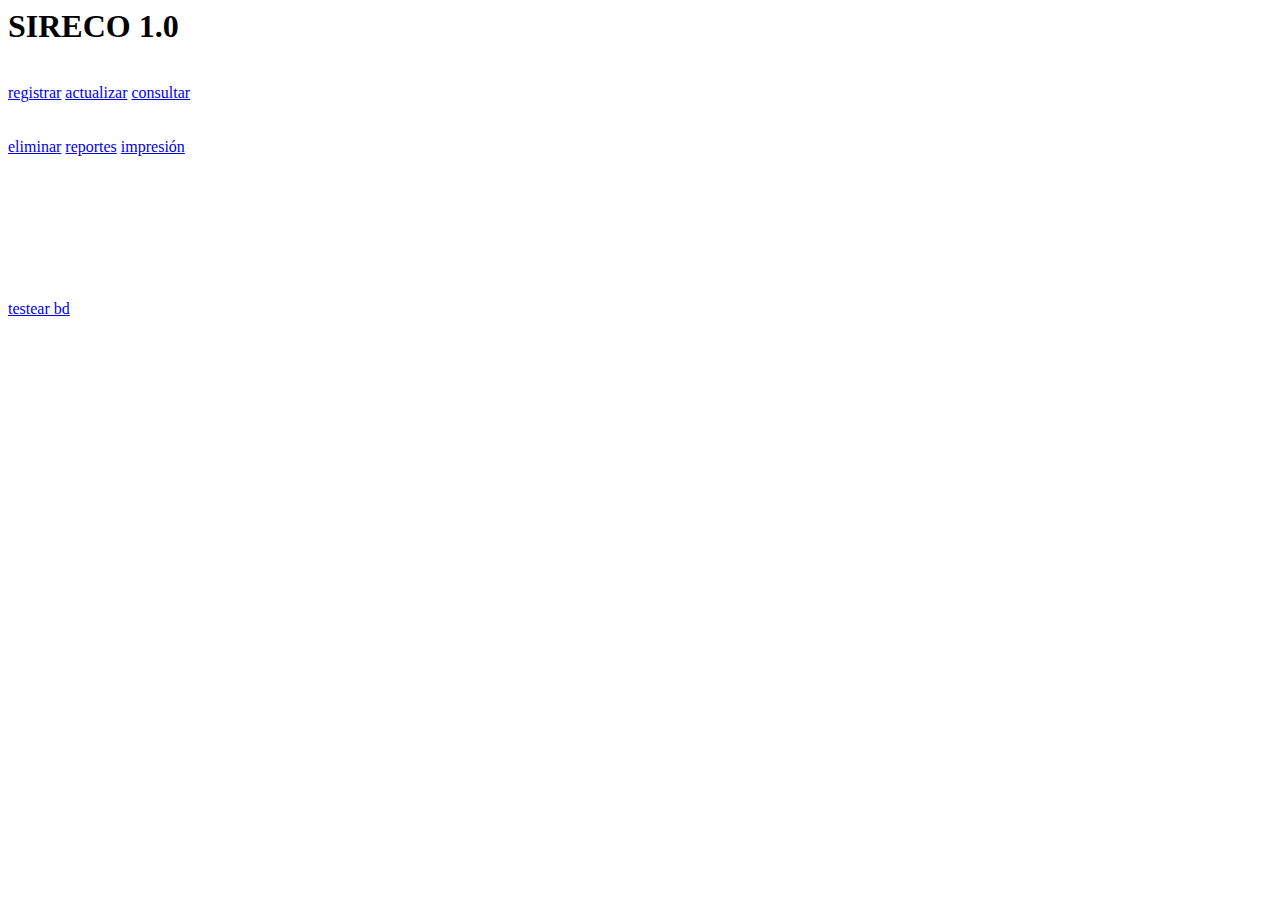
==== index.html @ 69247700 "Add files via upload" ====
<html>
    <head>
        <title>SIRECO 1.0</title>
        <meta charset="UTF-8">
        <meta name="viewport" content="width=device-width, initial-scale=1.0">
        <link href="css/botones.css" rel="stylesheet" type="text/css" />
        <link rel="icon" href="imagenes/logo.ico">

    </head>
    <body>
        <div>
            <h1 class="lines-effect">SIRECO 1.0</h1>
        </div>
        <section class="bg-dark btn-container">
            <br>
            <div class="btn-item">
                <a href="registro.html" class="btn-ghost pink round" >registrar</a>                
                <a href="#" class="btn-ghost red round" >actualizar</a>
                <a href="consultar.jsp" class="btn-ghost blue round" >consultar</a>
            </div>
            <br>
            <br>

            <div class="btn-item">
                <a href="#" class="btn-ghost purple round" >eliminar</a>
                <a href="#" class="btn-ghost yellow round" >reportes</a>
                <a href="#" class="btn-ghost green round" >impresión</a>
            </div>
            <br>
            <br>
            <br>
            <br>
            <br>
            <br>
            <br>
            <br>
            <div>
                <a href="conexion1.jsp" class="btn-ghost red round"> testear bd</a>
            </div>            
        </section>
    </body>
</html>
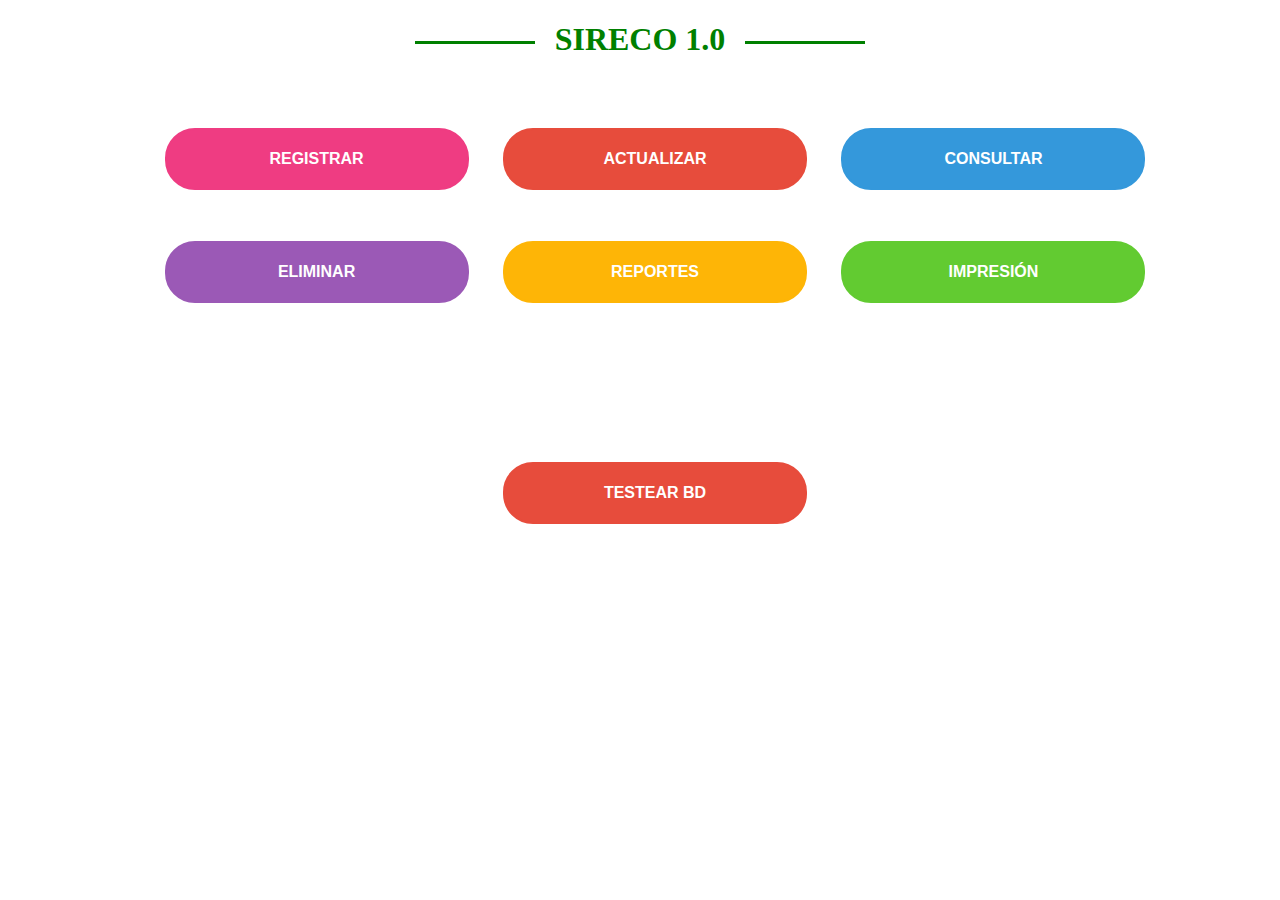
==== commit 3c382263: "Add files via upload" ====
--- a/index.html
+++ b/index.html
@@ -4,7 +4,7 @@
         <meta charset="UTF-8">
         <meta name="viewport" content="width=device-width, initial-scale=1.0">
         <link href="css/botones.css" rel="stylesheet" type="text/css" />
-        <link rel="icon" href="imagenes/logo.ico">
+        <link rel="icon" href="img/logo.ico">
 
     </head>
     <body>
@@ -16,7 +16,7 @@
             <div class="btn-item">
                 <a href="registro.html" class="btn-ghost pink round" >registrar</a>                
                 <a href="#" class="btn-ghost red round" >actualizar</a>
-                <a href="consultar.jsp" class="btn-ghost blue round" >consultar</a>
+                <a href="jsp/consultar.jsp" class="btn-ghost blue round" >consultar</a>
             </div>
             <br>
             <br>
@@ -35,7 +35,7 @@
             <br>
             <br>
             <div>
-                <a href="conexion1.jsp" class="btn-ghost red round"> testear bd</a>
+                <a href="jsp/conexion1.jsp" class="btn-ghost red round"> testear bd</a>
             </div>            
         </section>
     </body>
--- a/css/botones.css
+++ b/css/botones.css
@@ -0,0 +1,323 @@
+@import url('https://fonts.google.com/specimen/Fredoka+One');
+:root{
+    --pink: #EF3C82;
+    --white: white;
+    --black: black;
+    --red: #E74C3C;
+    --blue: #3498DB;
+    --purple: #9B59B6;
+    --yellow: #FEB506;
+    --green: #62CB31;
+}
+
+*{
+    font-family: 'Montserrat', sans-serif;
+}
+body{
+    margin: 0;
+}
+
+.btn-container{
+    padding-top: 30px;
+    display: flex;
+    align-items: center;
+    justify-content: center;
+    flex-direction: column;
+}
+
+.btn-ghost{
+    position: relativate;
+    display: inline-block;
+    border: 2px solid var(--white);
+    padding: 20px 80px;
+    color: var(--black);
+    font-weight: 700;
+    text-transform: uppercase;
+    text-decoration: none;
+    background: var(--white);
+    transition: color 0.5s, background 0.5s;
+    margin-left: 30px;
+    margin-bottom: 15px;
+    font-size: 1em;
+    min-width: 140px;
+    text-align: center;
+}
+
+.btn-ghost.round{
+    border-radius: 30px;
+}
+
+.btn-ghost.secundary{
+    background-color: transparent;
+    color: var(--white);
+}
+
+.btn-ghost:hover{
+    color: var(--white);
+    background-color: transparent;
+}
+
+.btn-ghost.secundary:hover{
+    color: var(--black);
+    background-color: var(--white);
+}
+
+.btn-ghost:active{
+    box-shadow: inset 0 0 20px var(--white);
+}
+
+.btn-ghost.secundary:active{
+    box-shadow: inset 0 0 20px var(--black);
+}
+
+.btn-ghost.pink{
+    background-color: var(--pink);
+    border-color: var(--pink);
+    color: var(--white);
+}
+
+.btn-ghost.secundary.pink{
+    background-color: transparent;
+    color: var(--pink);
+}
+
+.btn-ghost.pink:hover{
+    background-color: transparent;
+    color: var(--pink);
+}
+
+.btn-ghost.secundary.pink:hover{
+    background-color: var(--pink);
+    color: var(--white);
+}
+
+.btn-ghost.pink:active{
+    box-shadow: inset 0 0 20px var(--pink);
+}
+
+.btn-ghost.secundary.pink:active{
+    box-shadow: inset 0 0 20px var(--white);
+}
+
+/** RED */
+.btn-ghost.red{
+    background-color: var(--red);
+    border-color: var(--red);
+    color: var(--white);
+}
+
+.btn-ghost.secundary.red{
+    background-color: transparent;
+    color: var(--red);
+}
+
+.btn-ghost.red:hover{
+    background-color: transparent;
+    color: var(--red);
+}
+
+.btn-ghost.secundary.red:hover{
+    background-color: var(--red);
+    color: var(--white);
+}
+
+.btn-ghost.red:active{
+    box-shadow: inset 0 0 20px var(--red);
+}
+
+.btn-ghost.secundary.red:active{
+    box-shadow: inset 0 0 20px var(--white);
+}
+
+/** BLUE */
+.btn-ghost.blue{
+    background-color: var(--blue);
+    border-color: var(--blue);
+    color: var(--white);
+}
+
+.btn-ghost.secundary.blue{
+    background-color: transparent;
+    color: var(--blue);
+}
+
+.btn-ghost.blue:hover{
+    background-color: transparent;
+    color: var(--blue);
+}
+
+.btn-ghost.secundary.blue:hover{
+    background-color: var(--blue);
+    color: var(--white);
+}
+
+.btn-ghost.blue:active{
+    box-shadow: inset 0 0 20px var(--blue);
+}
+
+.btn-ghost.secundary.blue:active{
+    box-shadow: inset 0 0 20px var(--white);
+}
+
+/** BLUE */
+.btn-ghost.purple{
+    background-color: var(--purple);
+    border-color: var(--purple);
+    color: var(--white);
+}
+
+.btn-ghost.secundary.purple{
+    background-color: transparent;
+    color: var(--purple);
+}
+
+.btn-ghost.purple:hover{
+    background-color: transparent;
+    color: var(--purple);
+}
+
+.btn-ghost.secundary.purple:hover{
+    background-color: var(--purple);
+    color: var(--white);
+}
+
+.btn-ghost.purple:active{
+    box-shadow: inset 0 0 20px var(--purple);
+}
+
+.btn-ghost.secundary.purple:active{
+    box-shadow: inset 0 0 20px var(--white);
+}
+
+/** YELLOW */
+.btn-ghost.yellow{
+    background-color: var(--yellow);
+    border-color: var(--yellow);
+    color: var(--white);
+}
+
+.btn-ghost.secundary.yellow{
+    background-color: transparent;
+    color: var(--yellow);
+}
+
+.btn-ghost.yellow:hover{
+    background-color: transparent;
+    color: var(--yellow);
+}
+
+.btn-ghost.secundary.yellow:hover{
+    background-color: var(--yellow);
+    color: var(--white);
+}
+
+.btn-ghost.yellow:active{
+    box-shadow: inset 0 0 20px var(--yellow);
+}
+
+.btn-ghost.secundary.yellow:active{
+    box-shadow: inset 0 0 20px var(--white);
+}
+
+/** GREEN */
+.btn-ghost.green{
+    background-color: var(--green);
+    border-color: var(--green);
+    color: var(--white);
+}
+
+.btn-ghost.secundary.green{
+    background-color: transparent;
+    color: var(--green);
+}
+
+.btn-ghost.green:hover{
+    background-color: transparent;
+    color: var(--green);
+}
+
+.btn-ghost.secundary.green:hover{
+    background-color: var(--green);
+    color: var(--white);
+}
+
+.btn-ghost.green:active{
+    box-shadow: inset 0 0 20px var(--green);
+}
+
+.btn-ghost.secundary.green:active{
+    box-shadow: inset 0 0 20px var(--white);
+}
+
+body{
+    text-align: center;
+}
+h1{
+    display: inline-block;
+    position: relative;
+    color: green;
+    font-family: 'Fredoka One', cursive;
+}
+h1:after,h1::before{
+    content: '';
+    position: absolute;
+    width: 120px;
+    height: 3px;
+    background-color: currentColor;
+    top: 0.6em;
+
+}
+h1:hover::before, h1:hover::after{
+    transform: scale(1);
+}
+
+h1::before{
+    left: -140px;
+}
+h1::after{
+    right:-140px;
+}
+.button {
+    background-color: #4CAF50;
+    border: none;
+    color: white;
+    padding: 15px 32px;
+    text-align: center;
+    text-decoration: none;
+    display: inline-block;
+    font-size: 16px;
+    margin: 4px 2px;
+    cursor: pointer;
+}
+
+.buttonn
+{
+    border: 1px solid #DBE1EB;
+    font-size: 18px;
+    font-family: Arial, Verdana;
+    padding-left: 7px;
+    padding-right: 7px;
+    padding-top: 5px;
+    padding-bottom: 5px;
+    border-radius: 4px;
+    -moz-border-radius: 4px;
+    -webkit-border-radius: 4px;
+    -o-border-radius: 4px;
+    background: #4972B5;
+    background: linear-gradient(left, #4972B5, #618ACB);
+    background: -moz-linear-gradient(left, #4972B5, #618ACB);
+    background: -webkit-linear-gradient(left, #4972B5, #618ACB);
+    background: -o-linear-gradient(left, #4972B5, #618ACB);
+    color: #FFFFFF;
+}
+
+.buttonn:hover
+{
+    background: #365D9D;
+    background: linear-gradient(left, #365D9D, #436CAD);
+    background: -moz-linear-gradient(left, #365D9D, #436CAD);
+    background: -webkit-linear-gradient(left, #365D9D, #436CAD);
+    background: -o-linear-gradient(left, #365D9D, #436CAD);
+    color: #FFFFFF;
+    border-color: #FBFFAD;
+}
